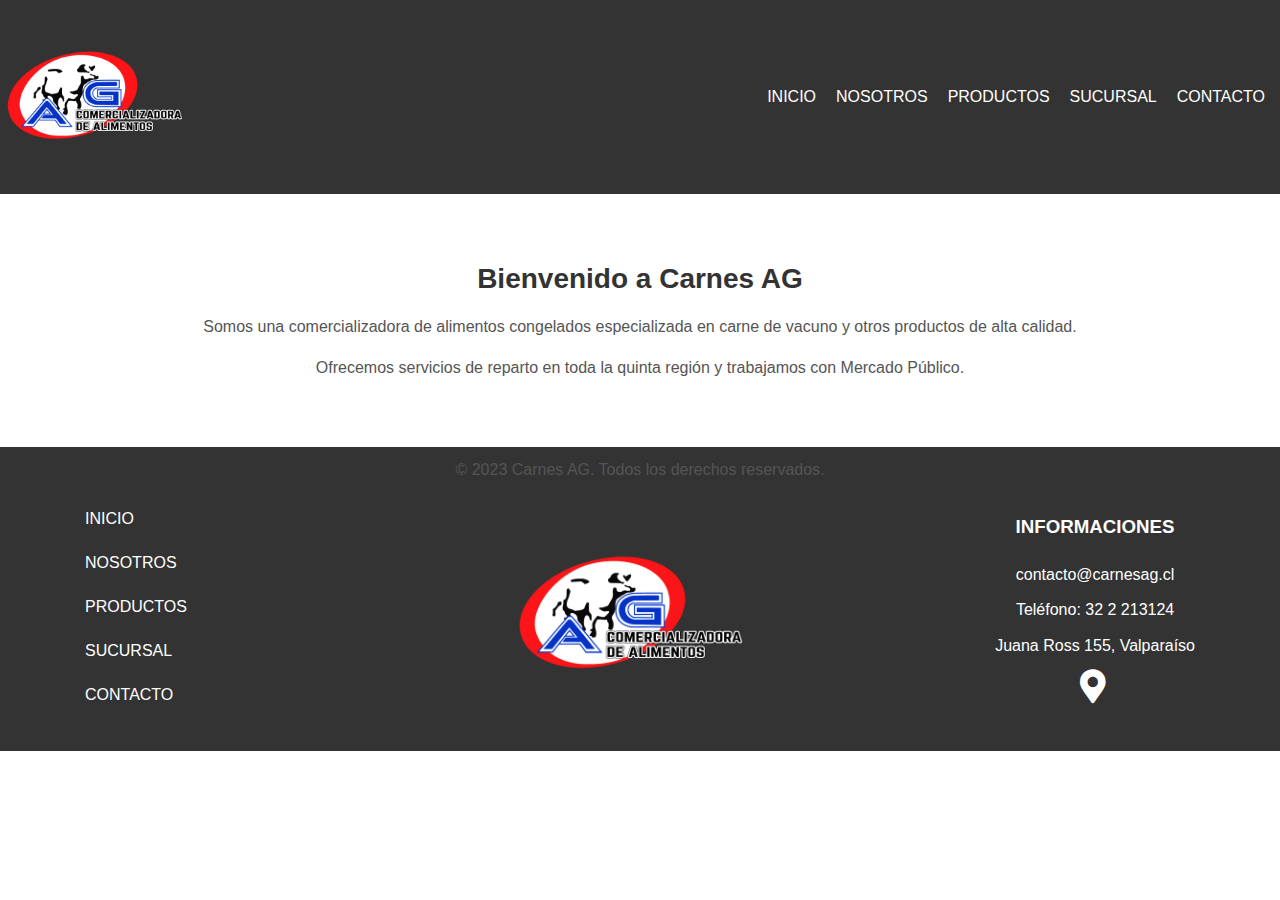
==== pages/index.html @ 2c519f90 "Initial commit" ====
<!DOCTYPE html>
<html lang="es">

<head>
  <meta charset="UTF-8">
  <meta name="viewport" content="width=device-width, initial-scale=1.0">
  <title>Carnes AG - Inicio</title>
  <link rel="icon" href="../assets/logoAG.png" type="image/png">
  <link rel="stylesheet" href="../css/styles.css">
  <link rel="stylesheet" href="../css/index.css">
  <!-- Agrega el enlace a Font Awesome -->
  <link rel="stylesheet" href="https://cdnjs.cloudflare.com/ajax/libs/font-awesome/5.15.3/css/all.min.css">
</head>

<body>
  <header id="header">
    <div id="logo">
      <img src="../assets/logoAG.png" alt="Logo Carnes AG">
    </div>
    <nav>
      <ul>
        <li><a href="index.html">INICIO</a></li>
        <li><a href="nosotros.html">NOSOTROS</a></li>
        <li><a href="productos.php">PRODUCTOS</a></li>
        <li><a href="sucursal.html">SUCURSAL</a></li>
        <li><a href="contacto.html">CONTACTO</a></li>
      </ul>
    </nav>
  </header>

  <main>
    <h1>Bienvenido a Carnes AG</h1>
    <p>Somos una comercializadora de alimentos congelados especializada en carne de vacuno y otros productos de alta
      calidad.</p>
    <p>Ofrecemos servicios de reparto en toda la quinta región y trabajamos con Mercado Público.</p>
  </main>

  <footer>
    <p>&copy; 2023 Carnes AG. Todos los derechos reservados.</p>
  </footer>

  <div class="footer-secondary">
    <div class="footer-column">
      <nav>
        <ul>
          <li><a href="index.html">INICIO</a></li>
          <li><a href="nosotros.html">NOSOTROS</a></li>
          <li><a href="productos.php">PRODUCTOS</a></li>
          <li><a href="sucursal.html">SUCURSAL</a></li>
          <li><a href="contacto.html">CONTACTO</a></li>
        </ul>
      </nav>
    </div>
    <div class="footer-column center-column">
      <div class="footer-logo">
        <img src="../assets/logoAG.png" alt="Logo Carnes AG">
      </div>
    </div>

    <div class="footer-column">
      <div class="footer-info">
        <h3>INFORMACIONES</h3>
        <p>contacto@carnesag.cl</p>
        <p>Teléfono: 32 2 213124</p>
        <p>Juana Ross 155, Valparaíso</p>
        <div class="gps-icon">
          <a href="https://goo.gl/maps/FPyb7idvQ7upPeX79" target="_blank" rel="noopener noreferrer">
            <i class="fas fa-map-marker-alt"></i>
          </a>
        </div>
      </div>
    </div>
  </div>

</body>

</html>
---- css/styles.css ----
body {
  margin: 0;
  padding: 0;
  font-family: Arial, sans-serif;
}

nav ul {
  list-style-type: none;
  margin: 0;
  padding: 0;
}

nav ul li {
  display: inline-block;
  margin-right: 10px;
}

nav ul li a {
  text-decoration: none;
  color: #333;
}

main {
  padding: 20px;
}

footer {
  background-color: #333;
  color: #fff;
  padding: 10px;
  text-align: center;
}

.footer-secondary {
  background-color: #333;
  color: #fff;
  padding: 5px;
  display: flex;
  align-items: flex-start;
  justify-content: space-between;
}

.footer-column {
  color: #fff;
  display: flex;
  flex-direction: column;
  align-items: center;
  justify-content: center;
  margin-bottom: 15px;
}

.footer-column nav ul {
  flex-direction: column;
}

.footer-column ul li {
  margin: 0;
}

.footer-column ul li a {
  font-size: 16px;
  padding: 5px 80px;
  margin: 8px 0;
  display: inline-block;
  text-decoration: none;
  color: #fff;
}

ul {
  list-style-type: none;
  padding: 0;
  margin: 0;
}

ul li {
  margin-bottom: 10px;
}

ul li a {
  font-size: 16px;
  color: #555;
  text-decoration: none;
  transition: color 0.3s ease;
}

ul li a:hover {
  color: #fff;
}

.footer-info {
  margin-bottom: 10px;
  margin-right: 80px;
  display: flex;
  flex-direction: column;
  align-items: center;
  justify-content: center;
}

.footer-info .gps-icon {
  display: flex;
  align-items: center;
}

.footer-info .gps-icon i {
  font-size: 34px;
  margin-right: 5px;
}

.footer-info p {
  color: #fff;
  margin: 5px 0;
}

.footer-info a {
  color: #fff;
  margin: 5px 0;
}

.footer-info a:hover,
.footer-info a:active {
  color: #fff;
}

.footer-info i {
  font-size: 34px;
  margin-right: 5px;
}

.footer-logo img {
  max-width: 100px;
}

.footer-logo img {
  max-width: 230px;
  /* Ajusta el tamaño máximo deseado */
  height: auto;
  /* Para mantener la proporción de aspecto */
}

/* HEADER */

#header {
  background-color: #333;
  color: #fff;
  padding: 5px;
  /* Ajusta el valor del padding vertical según tus necesidades */
  display: flex;
  align-items: center;
  justify-content: space-between;
}

#logo {
  margin-right: 20px;
}

#logo img {
  max-height: 180px;
  /* Ajusta el valor del tamaño vertical de la imagen según tus necesidades */
}

#header ul {
  list-style-type: none;
  padding: 0;
  margin: 0;
  display: flex;
}

#header ul li {
  margin-left: 10px;
}

#header ul li:first-child {
  margin-left: 0;
}

#header ul li a {
  text-decoration: none;
  color: #fff;
}
---- css/index.css ----
body {
    font-family: Arial, sans-serif;
    margin: 0;
    padding: 0;
}

header {
    background-color: #333;
    color: #fff;
    padding: 10px;
}

nav ul {
    list-style: none;
    padding: 0;
    margin: 0;
    display: flex;
    justify-content: center;
}

nav ul li {
    margin: 0 10px;
}

nav ul li a {
    color: #fff;
    text-decoration: none;
}

main {
    text-align: center;
    padding: 50px;
}

h1 {
    color: #333;
    font-size: 28px;
}

p {
    color: #555;
    line-height: 1.6;
}

footer {
    background-color: #333;
    color: #fff;
    text-align: center;
    padding: 10px;
}

footer p {
    margin: 0;
}
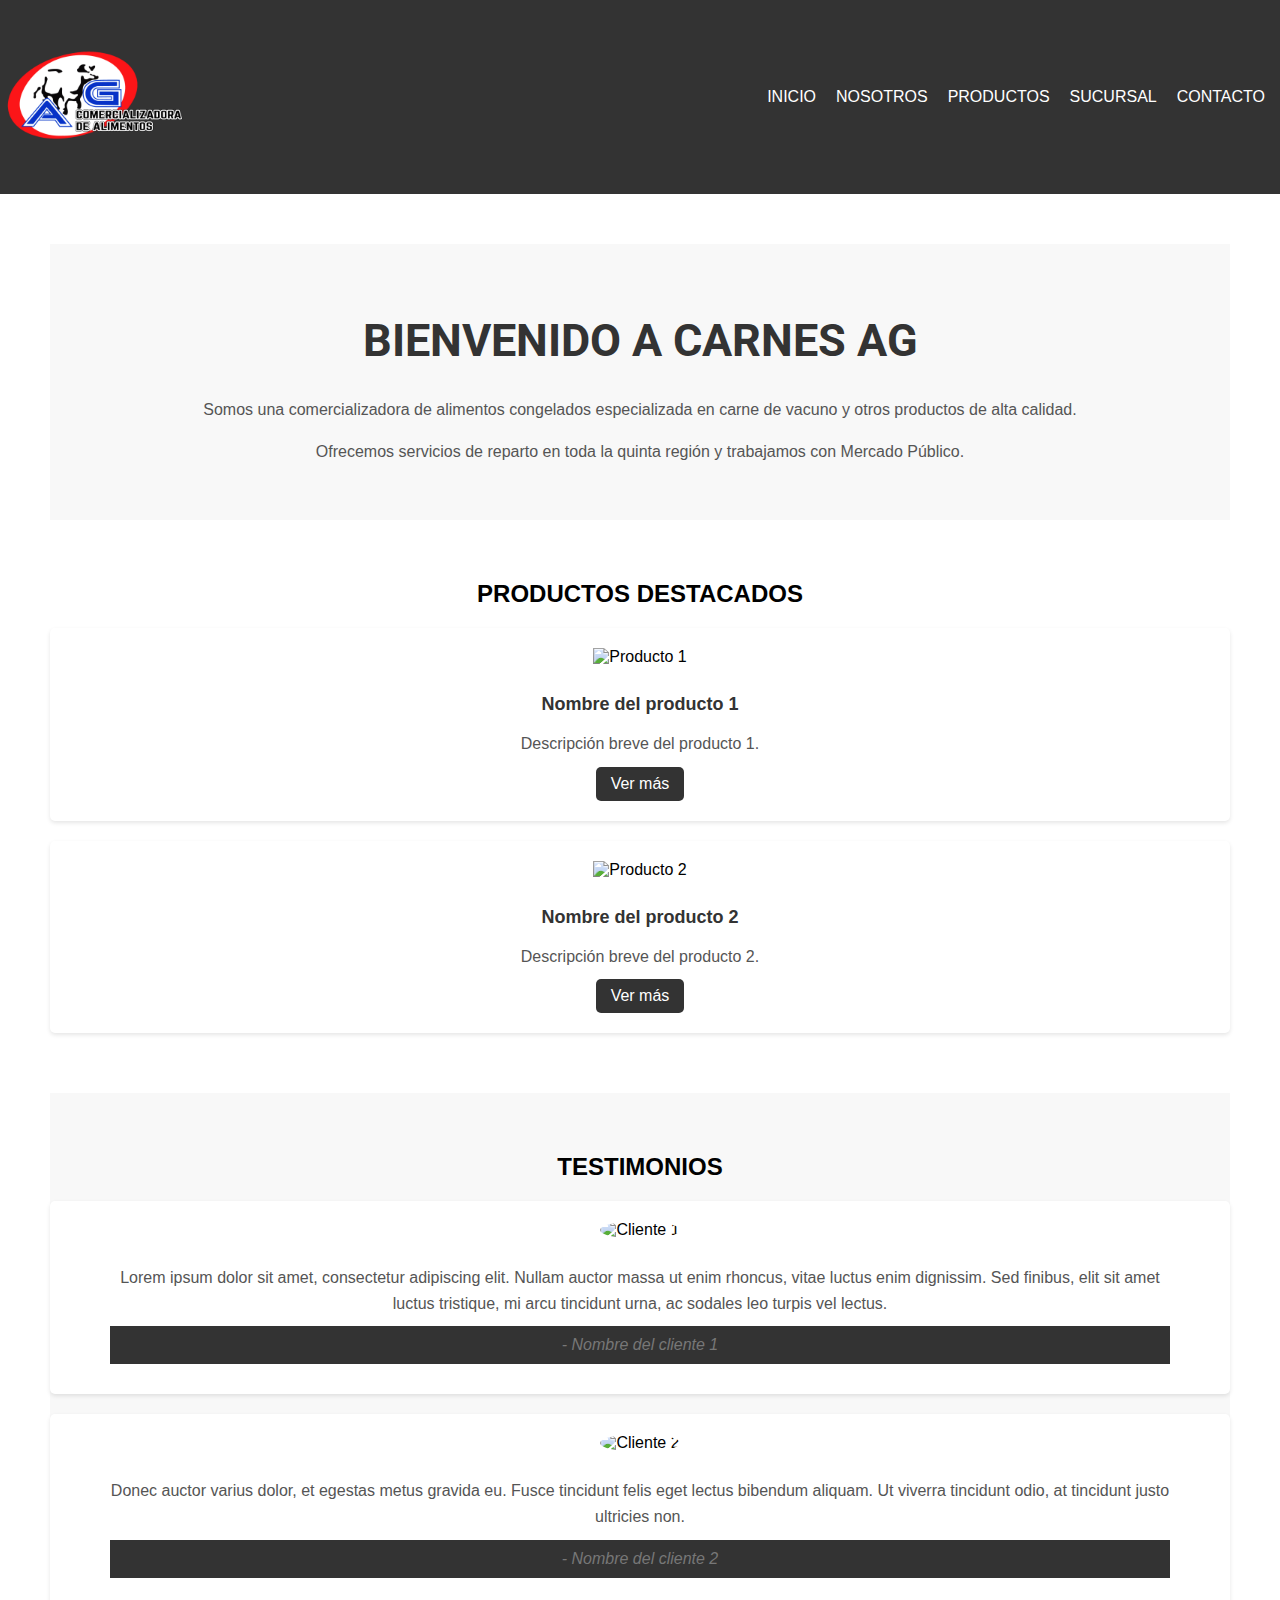
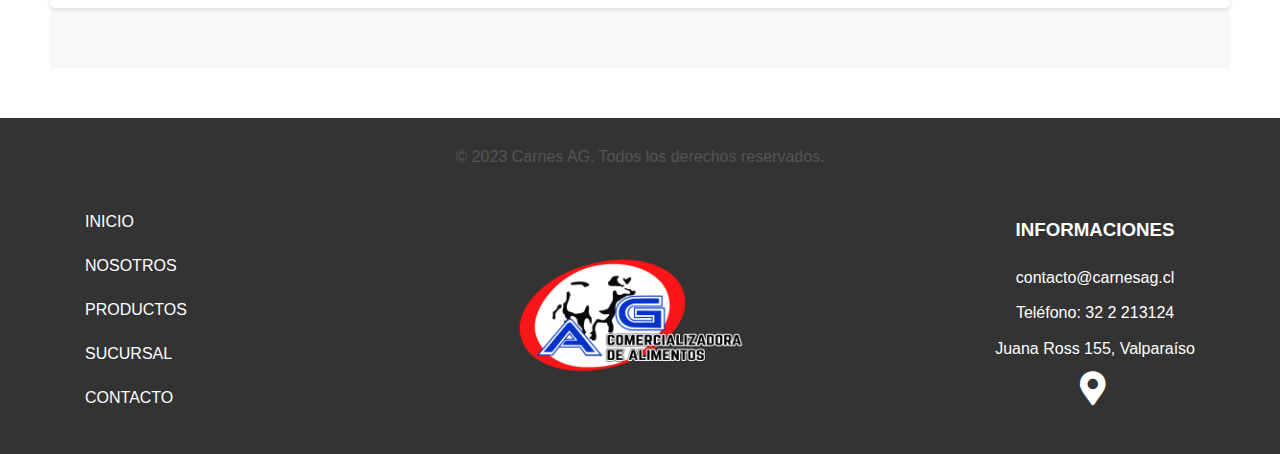
==== commit 8f602def: "update" ====
--- a/pages/index.html
+++ b/pages/index.html
@@ -10,6 +10,8 @@
   <link rel="stylesheet" href="../css/index.css">
   <!-- Agrega el enlace a Font Awesome -->
   <link rel="stylesheet" href="https://cdnjs.cloudflare.com/ajax/libs/font-awesome/5.15.3/css/all.min.css">
+  <!-- Enlace a fuentes de Google -->
+  <link href="https://fonts.googleapis.com/css2?family=Roboto:wght@400;700&display=swap" rel="stylesheet">
 </head>
 
 <body>
@@ -29,10 +31,55 @@
   </header>
 
   <main>
-    <h1>Bienvenido a Carnes AG</h1>
-    <p>Somos una comercializadora de alimentos congelados especializada en carne de vacuno y otros productos de alta
-      calidad.</p>
-    <p>Ofrecemos servicios de reparto en toda la quinta región y trabajamos con Mercado Público.</p>
+    <section class="highlight-section">
+      <h1>BIENVENIDO A CARNES AG</h1>
+      <p>Somos una comercializadora de alimentos congelados especializada en carne de vacuno y otros productos de alta
+        calidad.</p>
+      <p>Ofrecemos servicios de reparto en toda la quinta región y trabajamos con Mercado Público.</p>
+    </section>
+
+    <section class="featured-products-section">
+      <h2>PRODUCTOS DESTACADOS</h2>
+      <div class="product-card">
+        <img src="../assets/producto1.jpg" alt="Producto 1">
+        <h3>Nombre del producto 1</h3>
+        <p>Descripción breve del producto 1.</p>
+        <a href="productos.php">Ver más</a>
+      </div>
+
+      <div class="product-card">
+        <img src="../assets/producto2.jpg" alt="Producto 2">
+        <h3>Nombre del producto 2</h3>
+        <p>Descripción breve del producto 2.</p>
+        <a href="productos.php">Ver más</a>
+      </div>
+    </section>
+
+    <section class="testimonials-section">
+      <h2>TESTIMONIOS</h2>
+      <div class="testimonial">
+        <img src="../assets/cliente1.jpg" alt="Cliente 1">
+        <blockquote>
+          <p>Lorem ipsum dolor sit amet, consectetur adipiscing elit. Nullam auctor massa ut enim rhoncus, vitae luctus
+            enim dignissim. Sed finibus, elit sit amet luctus tristique, mi arcu tincidunt urna, ac sodales leo turpis
+            vel lectus.</p>
+          <footer>
+            <cite>- Nombre del cliente 1</cite>
+          </footer>
+        </blockquote>
+      </div>
+
+      <div class="testimonial">
+        <img src="../assets/cliente2.jpg" alt="Cliente 2">
+        <blockquote>
+          <p>Donec auctor varius dolor, et egestas metus gravida eu. Fusce tincidunt felis eget lectus bibendum aliquam.
+            Ut viverra tincidunt odio, at tincidunt justo ultricies non.</p>
+          <footer>
+            <cite>- Nombre del cliente 2</cite>
+          </footer>
+        </blockquote>
+      </div>
+    </section>
   </main>
 
   <footer>
--- a/css/index.css
+++ b/css/index.css
@@ -33,8 +33,10 @@
 }
 
 h1 {
+    font-family: 'Roboto', Arial, sans-serif;
+    font-size: 45px;
+    font-weight: bold;
     color: #333;
-    font-size: 28px;
 }
 
 p {
@@ -42,13 +44,104 @@
     line-height: 1.6;
 }
 
-footer {
+section.highlight-section {
+    background-color: #f8f8f8;
+    padding: 40px 0;
+}
+
+section.featured-products-section {
+    padding: 40px 0;
+}
+
+.section.featured-products-section h2 {
+    color: #333;
+    font-size: 28px;
+    font-weight: bold;
+    margin-bottom: 20px;
+}
+
+.product-card {
+    background-color: #fff;
+    padding: 20px;
+    border-radius: 5px;
+    box-shadow: 0 2px 4px rgba(0, 0, 0, 0.1);
+    margin-bottom: 20px;
+}
+
+.product-card img {
+    width: 200px;
+    height: 200px;
+    margin-bottom: 10px;
+}
+
+.product-card h3 {
+    color: #333;
+    font-size: 18px;
+    font-weight: bold;
+    margin-bottom: 10px;
+}
+
+.product-card p {
+    color: #555;
+    margin-bottom: 10px;
+}
+
+.product-card a {
+    display: inline-block;
     background-color: #333;
     color: #fff;
-    text-align: center;
-    padding: 10px;
+    text-decoration: none;
+    padding: 8px 15px;
+    border-radius: 5px;
+    transition: background-color 0.3s ease;
 }
 
-footer p {
+.product-card a:hover {
+    background-color: #555;
+}
+
+section.testimonials-section {
+    background-color: #f8f8f8;
+    padding: 40px 0;
+}
+
+.section.testimonials-section h2 {
+    color: #333;
+    font-size: 28px;
+    font-weight: bold;
+    margin-bottom: 20px;
+}
+
+.testimonial {
+    background-color: #fff;
+    padding: 20px;
+    border-radius: 5px;
+    box-shadow: 0 2px 4px rgba(0, 0, 0, 0.1);
+    margin-bottom: 20px;
+}
+
+.testimonial img {
+    width: 100px;
+    height: 100px;
+    border-radius: 50%;
+    margin-bottom: 10px;
+}
+
+.testimonial blockquote {
+    color: #555;
+    font-size: 16px;
+    margin-bottom: 10px;
+}
+
+.testimonial blockquote p {
     margin: 0;
-}+}
+
+.testimonial blockquote footer {
+    margin-top: 10px;
+    color: #777;
+}
+
+.testimonial blockquote footer cite {
+    font-style: italic;
+}
